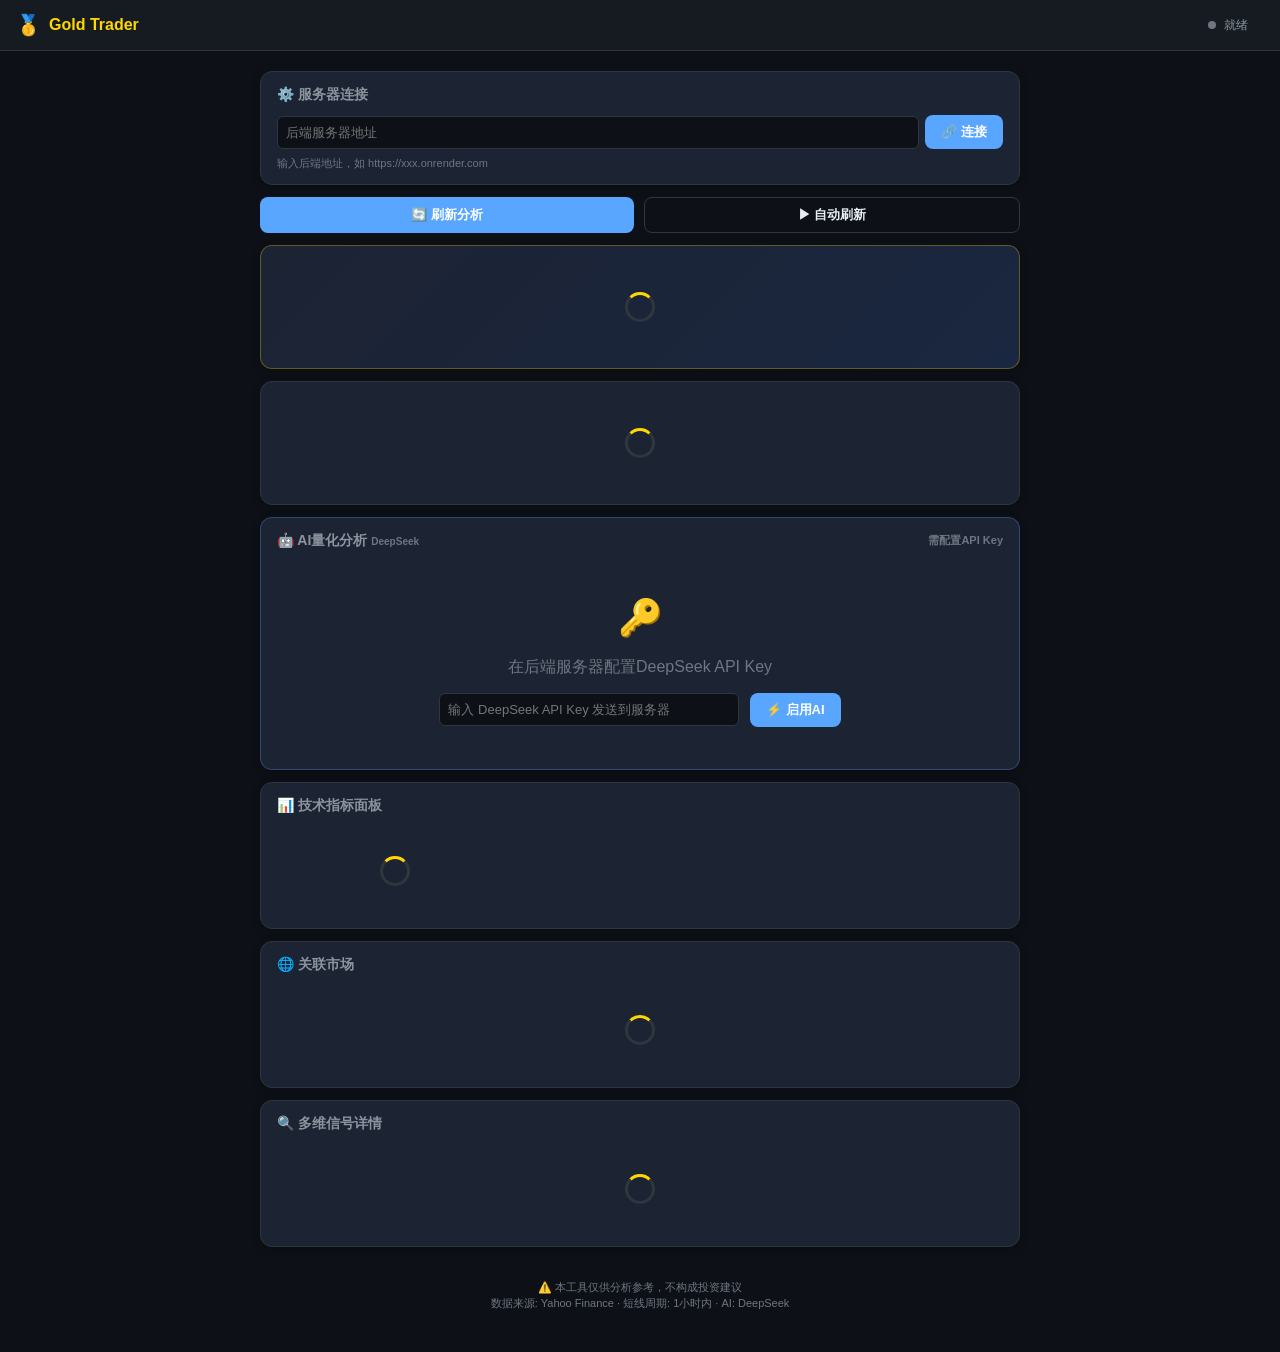
==== docs/index.html @ 1c49fc50 "Rename frontend to docs for GitHub Pages" ====
﻿<!DOCTYPE html>
<html lang="zh-CN">
<head>
    <meta charset="UTF-8">
    <meta name="viewport" content="width=device-width, initial-scale=1.0, maximum-scale=1.0, user-scalable=no">
    <meta name="apple-mobile-web-app-capable" content="yes">
    <meta name="apple-mobile-web-app-status-bar-style" content="black-translucent">
    <meta name="theme-color" content="#0d1117">
    <title>Gold Trader - AI黄金短线交易分析</title>
    <link rel="stylesheet" href="css/style.css">
    <link rel="icon" href="data:image/svg+xml,<svg xmlns=%22http://www.w3.org/2000/svg%22 viewBox=%220 0 100 100%22><text y=%22.9em%22 font-size=%2290%22>🥇</text></svg>">
</head>
<body>
    <div class="header">
        <div class="header-title">
            <span class="icon">🥇</span> Gold Trader
        </div>
        <div class="header-status">
            <span class="status-dot" id="status-dot"></span>
            <span class="status-text" id="status-text">就绪</span>
            <span style="margin-left:8px;font-size:11px;color:var(--text-muted);" id="update-time"></span>
        </div>
    </div>

    <div class="container">
        <!-- 服务器配置 -->
        <div class="card" id="config-card">
            <div class="card-header">
                <span>⚙️ 服务器连接</span>
            </div>
            <div style="display:flex;gap:6px;align-items:center;flex-wrap:wrap;">
                <input type="text" id="server-url" placeholder="后端服务器地址" 
                       style="flex:1;min-width:180px;padding:8px;border-radius:6px;border:1px solid var(--border);
                              background:var(--bg-primary);color:var(--text-primary);font-size:13px;">
                <button class="btn btn-primary" id="btn-connect">🔗 连接</button>
            </div>
            <div style="font-size:11px;color:var(--text-muted);margin-top:6px;" id="server-hint">
                输入后端地址，如 https://xxx.onrender.com
            </div>
        </div>

        <div class="action-bar">
            <button class="btn btn-primary" id="btn-refresh">🔄 刷新分析</button>
            <button class="btn btn-outline" id="btn-auto">▶ 自动刷新</button>
        </div>

        <div class="price-card gold-theme" id="price-card">
            <div class="loading"><div class="spinner"></div></div>
        </div>

        <div class="signal-card neutral" id="signal-card">
            <div class="loading"><div class="spinner"></div></div>
        </div>

        <!-- AI分析面板 -->
        <div class="card" id="ai-panel" style="border-color: rgba(88,166,255,0.3);">
            <div class="card-header">
                <span>🤖 AI量化分析 <span style="font-size:10px;color:var(--text-muted);">DeepSeek</span></span>
                <span style="font-size:11px;color:var(--text-muted);" id="ai-status">需配置API Key</span>
            </div>
            <div id="ai-content">
                <div class="empty-state" id="ai-empty">
                    <div class="icon">🔑</div>
                    <div>在后端服务器配置DeepSeek API Key</div>
                    <div style="margin-top:8px;">
                        <input type="password" id="api-key-input" placeholder="输入 DeepSeek API Key 发送到服务器" 
                               style="width:80%;max-width:300px;padding:8px;border-radius:6px;border:1px solid var(--border);
                                      background:var(--bg-primary);color:var(--text-primary);font-size:13px;margin-right:6px;">
                        <button class="btn btn-primary" id="btn-config-llm" style="margin-top:6px;">⚡ 启用AI</button>
                    </div>
                </div>
            </div>
        </div>

        <div class="card">
            <div class="card-header"><span>📊 技术指标面板</span></div>
            <div class="indicators-grid" id="indicators-grid">
                <div class="loading"><div class="spinner"></div></div>
            </div>
        </div>

        <div class="card">
            <div class="card-header"><span>🌐 关联市场</span></div>
            <div id="markets-list">
                <div class="loading"><div class="spinner"></div></div>
            </div>
        </div>

        <div class="card">
            <div class="card-header"><span>🔍 多维信号详情</span></div>
            <div id="signals-detail">
                <div class="loading"><div class="spinner"></div></div>
            </div>
        </div>

        <div style="text-align:center;padding:20px;font-size:11px;color:var(--text-muted);">
            ⚠️ 本工具仅供分析参考，不构成投资建议<br>
            数据来源: Yahoo Finance · 短线周期: 1小时内 · AI: DeepSeek
        </div>
    </div>

    <script src="js/dashboard.js"></script>
</body>
</html>
---- docs/css/style.css ----
﻿/* === 黄金短线交易分析工具 - 全局样式 === */

:root {
    --bg-primary: #0d1117;
    --bg-secondary: #161b22;
    --bg-card: #1c2333;
    --border: #30363d;
    --text-primary: #e6edf3;
    --text-secondary: #8b949e;
    --text-muted: #6e7681;
    --green: #3fb950;
    --green-bg: rgba(63, 185, 80, 0.15);
    --red: #f85149;
    --red-bg: rgba(248, 81, 73, 0.15);
    --gold: #ffd700;
    --gold-bg: rgba(255, 215, 0, 0.12);
    --blue: #58a6ff;
    --blue-bg: rgba(88, 166, 255, 0.12);
    --orange: #d2991d;
    --signal-buy: #3fb950;
    --signal-sell: #f85149;
    --signal-neutral: #8b949e;
    --radius: 12px;
    --radius-sm: 8px;
    --shadow: 0 2px 8px rgba(0,0,0,0.3);
}

* { margin: 0; padding: 0; box-sizing: border-box; }

body {
    font-family: -apple-system, BlinkMacSystemFont, 'Segoe UI', 'PingFang SC',
                 'Microsoft YaHei', sans-serif;
    background: var(--bg-primary);
    color: var(--text-primary);
    line-height: 1.5;
    min-height: 100vh;
    -webkit-font-smoothing: antialiased;
}

/* === 顶部状态栏 === */
.header {
    background: var(--bg-secondary);
    border-bottom: 1px solid var(--border);
    padding: 10px 16px;
    display: flex;
    align-items: center;
    justify-content: space-between;
    position: sticky;
    top: 0;
    z-index: 100;
    backdrop-filter: blur(10px);
}

.header-title {
    font-size: 16px;
    font-weight: 700;
    color: var(--gold);
    display: flex;
    align-items: center;
    gap: 8px;
}

.header-title .icon { font-size: 20px; }

.header-status {
    display: flex;
    align-items: center;
    gap: 8px;
    font-size: 12px;
    color: var(--text-secondary);
}

.status-dot {
    width: 8px; height: 8px;
    border-radius: 50%;
    background: var(--green);
    animation: pulse 2s infinite;
}

@keyframes pulse {
    0%, 100% { opacity: 1; }
    50% { opacity: 0.4; }
}

/* === 主容器 === */
.container {
    max-width: 800px;
    margin: 0 auto;
    padding: 12px;
}

/* === 价格卡片 === */
.price-card {
    background: linear-gradient(135deg, var(--bg-card), #1a2740);
    border: 1px solid var(--gold-bg);
    border-radius: var(--radius);
    padding: 16px 20px;
    margin-bottom: 12px;
    box-shadow: var(--shadow);
}

.price-card.gold-theme {
    border-color: rgba(255, 215, 0, 0.3);
}

.price-main {
    display: flex;
    align-items: baseline;
    justify-content: space-between;
    margin-bottom: 4px;
}

.price-label {
    font-size: 13px;
    color: var(--text-secondary);
    font-weight: 500;
}

.price-label .symbol { color: var(--text-muted); font-size: 11px; }

.price-value {
    font-size: 32px;
    font-weight: 800;
    letter-spacing: -1px;
}

.price-value.up { color: var(--green); }
.price-value.down { color: var(--red); }
.price-value.neutral { color: var(--text-primary); }

.price-change {
    font-size: 14px;
    font-weight: 600;
}

.price-change.up { color: var(--green); }
.price-change.down { color: var(--red); }

.price-details {
    display: flex;
    gap: 20px;
    margin-top: 8px;
    font-size: 12px;
    color: var(--text-secondary);
}

.price-details span { white-space: nowrap; }
.price-details .val { color: var(--text-primary); font-weight: 500; }

/* === 信号卡片 === */
.signal-card {
    border-radius: var(--radius);
    padding: 16px 20px;
    margin-bottom: 12px;
    text-align: center;
    box-shadow: var(--shadow);
}

.signal-card.buy {
    background: linear-gradient(135deg, var(--green-bg), #0d3320);
    border: 2px solid var(--green);
}

.signal-card.sell {
    background: linear-gradient(135deg, var(--red-bg), #331111);
    border: 2px solid var(--red);
}

.signal-card.weak_buy {
    background: linear-gradient(135deg, rgba(63,185,80,0.08), rgba(63,185,80,0.03));
    border: 1px solid rgba(63,185,80,0.4);
}

.signal-card.weak_sell {
    background: linear-gradient(135deg, rgba(248,81,73,0.08), rgba(248,81,73,0.03));
    border: 1px solid rgba(248,81,73,0.4);
}

.signal-card.neutral {
    background: var(--bg-card);
    border: 1px solid var(--border);
}

.signal-direction {
    font-size: 24px;
    font-weight: 800;
    margin-bottom: 4px;
}

.buy .signal-direction, .weak_buy .signal-direction { color: var(--green); }
.sell .signal-direction, .weak_sell .signal-direction { color: var(--red); }

.signal-confidence {
    font-size: 14px;
    color: var(--text-secondary);
}

.signal-confidence strong {
    font-size: 28px;
    font-weight: 800;
}

.buy .signal-confidence strong { color: var(--green); }
.sell .signal-confidence strong { color: var(--red); }

.signal-summary {
    font-size: 13px;
    color: var(--text-secondary);
    margin-top: 8px;
    line-height: 1.6;
    text-align: left;
    white-space: pre-line;
}

/* === 卡片组件 === */
.card {
    background: var(--bg-card);
    border: 1px solid var(--border);
    border-radius: var(--radius);
    padding: 12px 16px;
    margin-bottom: 12px;
    box-shadow: var(--shadow);
}

.card-header {
    display: flex;
    align-items: center;
    justify-content: space-between;
    margin-bottom: 10px;
    font-size: 14px;
    font-weight: 600;
    color: var(--text-secondary);
}

.card-header .icon { margin-right: 6px; }

/* === 指标网格 === */
.indicators-grid {
    display: grid;
    grid-template-columns: repeat(3, 1fr);
    gap: 8px;
}

.indicator-item {
    background: rgba(255,255,255,0.03);
    border-radius: var(--radius-sm);
    padding: 10px 12px;
    text-align: center;
}

.indicator-label {
    font-size: 11px;
    color: var(--text-muted);
    margin-bottom: 4px;
}

.indicator-value {
    font-size: 16px;
    font-weight: 700;
}

.indicator-value.bullish { color: var(--green); }
.indicator-value.bearish { color: var(--red); }
.indicator-value.neutral-val { color: var(--blue); }

.indicator-sub {
    font-size: 10px;
    color: var(--text-muted);
    margin-top: 2px;
}

/* === 关联市场 === */
.market-row {
    display: flex;
    align-items: center;
    justify-content: space-between;
    padding: 8px 0;
    border-bottom: 1px solid rgba(48,54,61,0.5);
}

.market-row:last-child { border-bottom: none; }

.market-name {
    font-size: 13px;
    font-weight: 500;
}

.market-symbol {
    font-size: 11px;
    color: var(--text-muted);
}

.market-price {
    font-size: 14px;
    font-weight: 600;
    text-align: right;
}

.market-change {
    font-size: 12px;
    font-weight: 500;
    text-align: right;
    min-width: 70px;
}

.up-color { color: var(--green); }
.down-color { color: var(--red); }

/* === 信号详情列表 === */
.signal-item {
    display: flex;
    align-items: center;
    padding: 6px 0;
    gap: 8px;
    font-size: 13px;
}

.signal-badge {
    padding: 2px 8px;
    border-radius: 12px;
    font-size: 10px;
    font-weight: 700;
    white-space: nowrap;
    min-width: 40px;
    text-align: center;
}

.signal-badge.bullish { background: var(--green-bg); color: var(--green); }
.signal-badge.bearish { background: var(--red-bg); color: var(--red); }
.signal-badge.neutral-badge { background: rgba(139,148,158,0.15); color: var(--text-muted); }

.signal-source { color: var(--text-secondary); white-space: nowrap; }
.signal-detail { color: var(--text-primary); flex: 1; }

/* === 按钮 === */
.btn {
    display: inline-flex;
    align-items: center;
    justify-content: center;
    gap: 6px;
    padding: 8px 16px;
    border-radius: var(--radius-sm);
    font-size: 13px;
    font-weight: 600;
    cursor: pointer;
    border: none;
    transition: all 0.2s;
    touch-action: manipulation;
}

.btn-primary {
    background: var(--blue);
    color: #fff;
}

.btn-primary:active { background: #4090e0; }

.btn-outline {
    background: transparent;
    border: 1px solid var(--border);
    color: var(--text-primary);
}

.btn-outline:active { background: rgba(255,255,255,0.05); }

.btn-block {
    width: 100%;
    padding: 12px;
    font-size: 14px;
}

/* === 底部操作栏 === */
.action-bar {
    display: flex;
    gap: 10px;
    margin-bottom: 12px;
}

.action-bar .btn { flex: 1; }

/* === 加载状态 === */
.loading {
    display: flex;
    align-items: center;
    justify-content: center;
    padding: 30px;
}

.spinner {
    width: 30px;
    height: 30px;
    border: 3px solid var(--border);
    border-top-color: var(--gold);
    border-radius: 50%;
    animation: spin 0.8s linear infinite;
}

@keyframes spin { to { transform: rotate(360deg); } }

/* === 空状态 === */
.empty-state {
    text-align: center;
    padding: 30px 20px;
    color: var(--text-muted);
}

.empty-state .icon { font-size: 36px; margin-bottom: 10px; }

/* === 响应式 === */
@media (max-width: 480px) {
    .indicators-grid {
        grid-template-columns: repeat(2, 1fr);
    }

    .price-value {
        font-size: 26px;
    }

    .price-details {
        flex-wrap: wrap;
        gap: 10px;
    }

    .signal-direction {
        font-size: 20px;
    }
}

@media (min-width: 768px) {
    .container {
        padding: 20px;
    }

    .price-value {
        font-size: 36px;
    }
}

/* === 刷新动画 === */
@keyframes flash-update {
    0% { background: rgba(255,215,0,0.2); }
    100% { background: transparent; }
}

.flash-update {
    animation: flash-update 0.6s ease-out;
}

/* === Toast提示 === */
.toast {
    position: fixed;
    top: 60px;
    left: 50%;
    transform: translateX(-50%);
    background: var(--bg-card);
    border: 1px solid var(--border);
    border-radius: var(--radius-sm);
    padding: 10px 20px;
    font-size: 13px;
    color: var(--text-primary);
    z-index: 200;
    box-shadow: 0 4px 20px rgba(0,0,0,0.5);
    animation: toastIn 0.3s ease-out;
}

@keyframes toastIn {
    from { opacity: 0; transform: translateX(-50%) translateY(-10px); }
    to { opacity: 1; transform: translateX(-50%) translateY(0); }
}

/* === 得分条 === */
.score-bar {
    height: 6px;
    background: var(--border);
    border-radius: 3px;
    margin-top: 8px;
    overflow: hidden;
    display: flex;
}

.score-fill-bullish {
    background: var(--green);
    height: 100%;
    transition: width 0.5s ease;
}

.score-fill-bearish {
    background: var(--red);
    height: 100%;
    transition: width 0.5s ease;
}

.score-fill-neutral {
    background: var(--text-muted);
    height: 100%;
    transition: width 0.5s ease;
}

/* === 表格样式 === */
.sr-table {
    display: flex;
    gap: 16px;
}

.sr-col {
    flex: 1;
}

.sr-title {
    font-size: 11px;
    color: var(--text-muted);
    margin-bottom: 4px;
}

.sr-values {
    font-size: 14px;
    font-weight: 600;
}

.sr-values.support { color: var(--green); }
.sr-values.resistance { color: var(--red); }
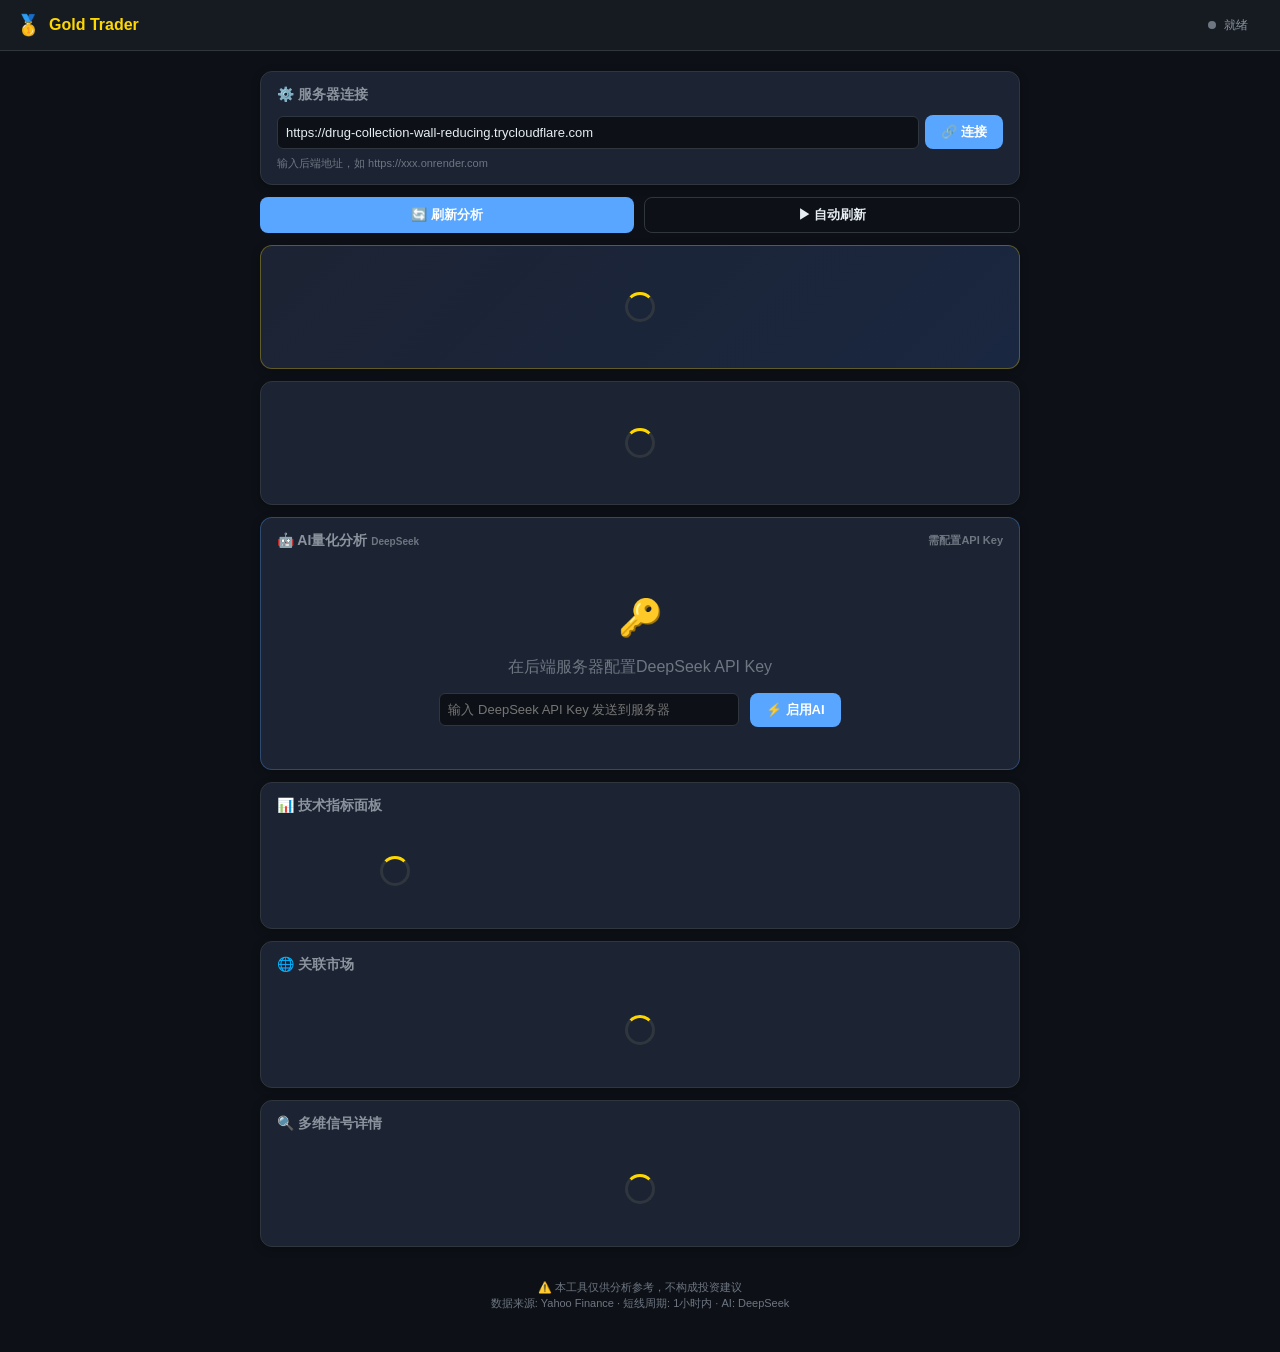
==== commit 77dce73e: "Auto-configure backend URL" ====
--- a/docs/index.html
+++ b/docs/index.html
@@ -29,7 +29,7 @@
                 <span>⚙️ 服务器连接</span>
             </div>
             <div style="display:flex;gap:6px;align-items:center;flex-wrap:wrap;">
-                <input type="text" id="server-url" placeholder="后端服务器地址" 
+                <input type="text" id="server-url" placeholder="已连接: https://drug-collection-wall-reducing.trycloudflare.com" value="https://drug-collection-wall-reducing.trycloudflare.com" 
                        style="flex:1;min-width:180px;padding:8px;border-radius:6px;border:1px solid var(--border);
                               background:var(--bg-primary);color:var(--text-primary);font-size:13px;">
                 <button class="btn btn-primary" id="btn-connect">🔗 连接</button>
